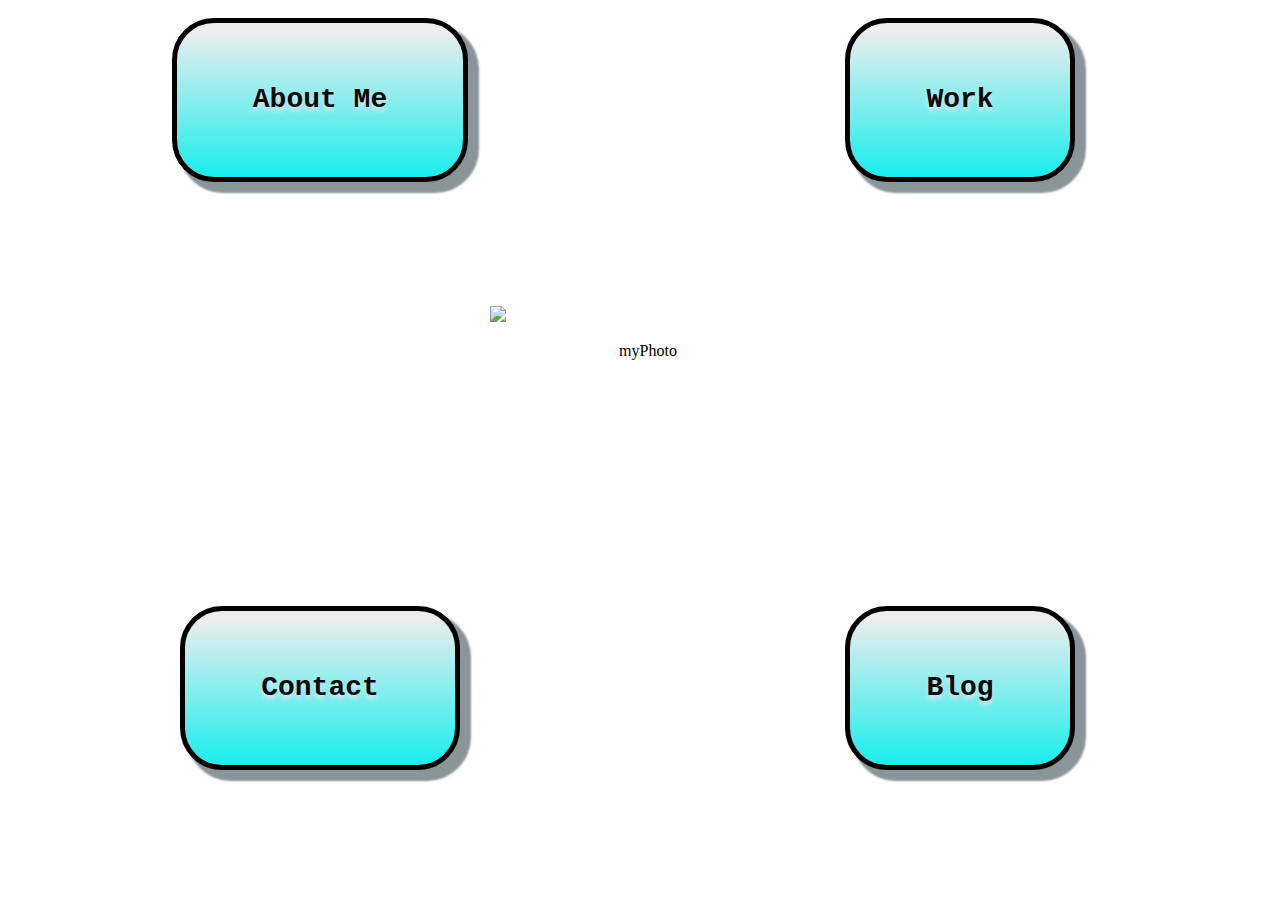
==== index.html @ d7b80ac9 "added navbar and styled index page" ====
<!DOCTYPE html>
<html>
<head>
  <link href="css/bootstrap.css" rel="stylesheet" type="text/css">
      <link href="css/styles.css" rel="stylesheet" type="text/css">
      <script src="js/jquery-3.2.1.js"></script>
      <script src="js/scripts.js"></script>
   <title>My Portfolio</title>
</head>
<body>
  <br />
  <div class="contents">
  <div class="col-md-6 quarter"><a href="about.html" class="myButton">About Me</a></div>
  <div class="col-md-6 quarter"><a href="Work.html" class="myButton">Work</a></div>
  <img src="img/photo.jpg" alt="myPhoto" class="myPhoto"/>
  <div class="col-md-6 quarter"><a href="contact.html" class="myButton">Contact</a></div>
  <div class="col-md-6 quarter">
    <a href="blog.html" class="myButton">Blog</a>
  </div>
</body>
</html>
---- css/styles.css ----
.myPhoto
{
  width:300px;
	height:300px;
  margin:0 auto;
  display: block;
}



.col5{
width: 20%;
float: left;
position: relative;
min-height: 1px;
padding-right: 15px;
padding-left: 15px;
}

html,body {
  padding:0;
  margin:0;
  height:80%;
  min-height:80%;
 }

.quarter{
  width:50%;
  height:100%;
  float:left;
}
.contents{
  height:50%;
  width:100%;
  text-align: center;
vertical-align: middle;
line-height: 90px;
}


      #resume-showing
       {
             display: none;
        }

      .clickable
       {
             cursor: pointer;
             color: #0088cc;
        }

     .clickable:hover
       {
             text-decoration: underline;
       }

       .myButton {
       	-moz-box-shadow: 9px 9px 2px 2px #899599;
       	-webkit-box-shadow: 9px 9px 2px 2px #899599;
       	box-shadow: 9px 9px 2px 2px #899599;
       	background:-webkit-gradient(linear, left top, left bottom, color-stop(0.05, #ededed), color-stop(1, #1aeded));
       	background:-moz-linear-gradient(top, #ededed 5%, #1aeded 100%);
       	background:-webkit-linear-gradient(top, #ededed 5%, #1aeded 100%);
       	background:-o-linear-gradient(top, #ededed 5%, #1aeded 100%);
       	background:-ms-linear-gradient(top, #ededed 5%, #1aeded 100%);
       	background:linear-gradient(to bottom, #ededed 5%, #1aeded 100%);
       	filter:progid:DXImageTransform.Microsoft.gradient(startColorstr='#ededed', endColorstr='#1aeded',GradientType=0);
       	background-color:#ededed;
       	-moz-border-radius:42px;
       	-webkit-border-radius:42px;
       	border-radius:42px;
       	border:5px solid #000000;
       	display:inline-block;
       	cursor:pointer;
       	color:#090a0a;
       	font-family:Courier New;
       	font-size:28px;
       	font-weight:bold;
       	padding:32px 76px;
       	text-decoration:none;
       	text-shadow:0px 4px 4px #e1e2ed;
       }
       .myButton:hover {
       	background:-webkit-gradient(linear, left top, left bottom, color-stop(0.05, #1aeded), color-stop(1, #ededed));
       	background:-moz-linear-gradient(top, #1aeded 5%, #ededed 100%);
       	background:-webkit-linear-gradient(top, #1aeded 5%, #ededed 100%);
       	background:-o-linear-gradient(top, #1aeded 5%, #ededed 100%);
       	background:-ms-linear-gradient(top, #1aeded 5%, #ededed 100%);
       	background:linear-gradient(to bottom, #1aeded 5%, #ededed 100%);
       	filter:progid:DXImageTransform.Microsoft.gradient(startColorstr='#1aeded', endColorstr='#ededed',GradientType=0);
       	background-color:#1aeded;
       }
       .myButton:active {
       	position:relative;
       	top:1px;
       }

       h2
       {
         color: #1aeded;
         font-family:Courier New;
       }

       p
       {
         font-family:Courier New;
       }

       .active
       {
         color: #1aeded;
       }
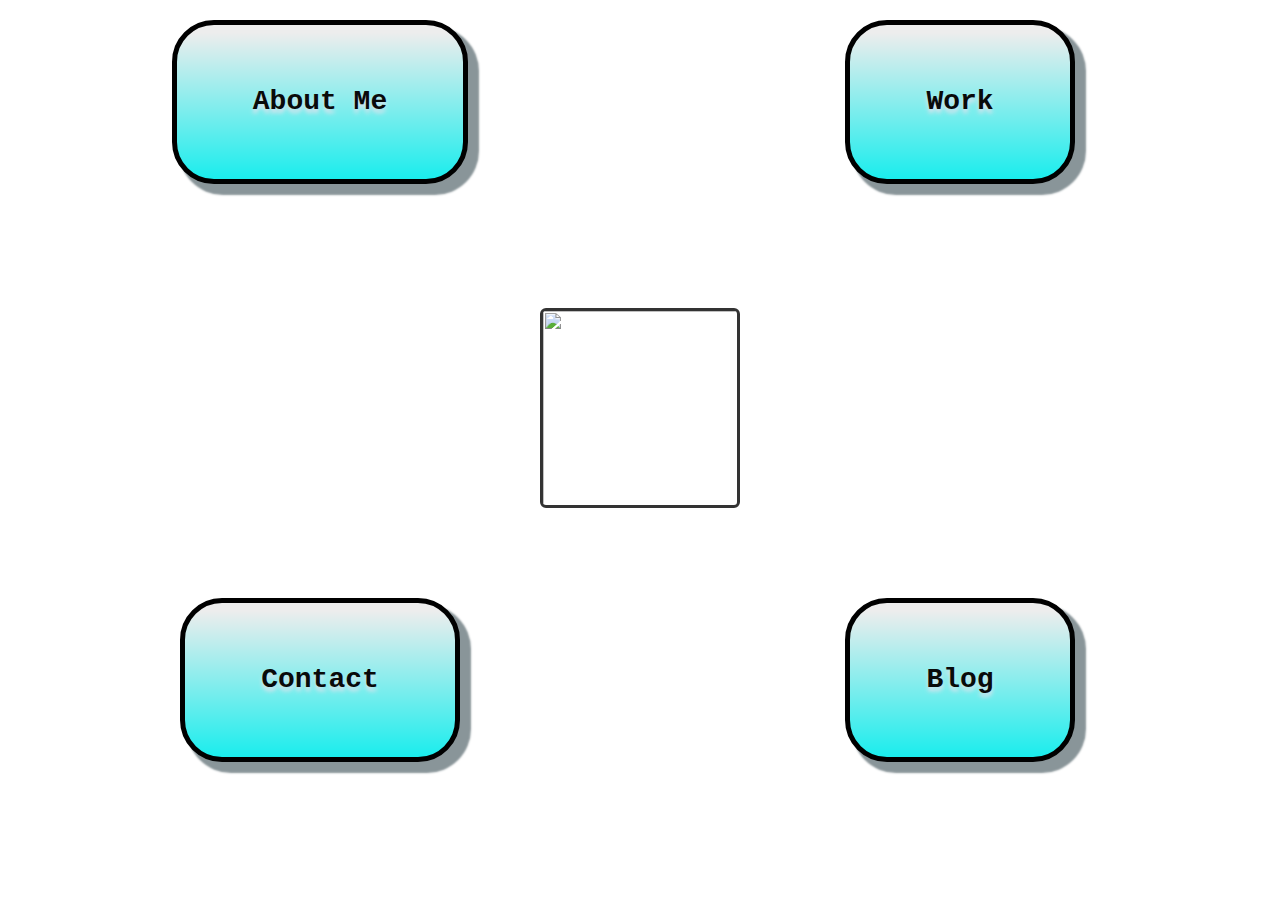
==== commit 0034cda2: "added work.html and blog.html" ====
--- a/index.html
+++ b/index.html
@@ -1,19 +1,25 @@
 <!DOCTYPE html>
 <html>
 <head>
-  <link href="css/bootstrap.css" rel="stylesheet" type="text/css">
-      <link href="css/styles.css" rel="stylesheet" type="text/css">
-      <script src="js/jquery-3.2.1.js"></script>
-      <script src="js/scripts.js"></script>
-   <title>My Portfolio</title>
+<link rel="stylesheet" href="https://maxcdn.bootstrapcdn.com/bootstrap/3.3.7/css/bootstrap.min.css" integrity="sha384-BVYiiSIFeK1dGmJRAkycuHAHRg32OmUcww7on3RYdg4Va+PmSTsz/K68vbdEjh4u" crossorigin="anonymous">
+  <link href="css/styles.css" rel="stylesheet" type="text/css">
+  <script src="js/jquery-3.2.1.js"></script>
+  <script src="js/scripts.js"></script>
+  <title>My Portfolio</title>
 </head>
 <body>
   <br />
   <div class="contents">
   <div class="col-md-6 quarter"><a href="about.html" class="myButton">About Me</a></div>
   <div class="col-md-6 quarter"><a href="Work.html" class="myButton">Work</a></div>
-  <img src="img/photo.jpg" alt="myPhoto" class="myPhoto"/>
+
+
+      <img src="img/photo.jpg" class="img-rounded" id="myPhoto"/>
+
+<br />
+
   <div class="col-md-6 quarter"><a href="contact.html" class="myButton">Contact</a></div>
+
   <div class="col-md-6 quarter">
     <a href="blog.html" class="myButton">Blog</a>
   </div>
--- a/css/styles.css
+++ b/css/styles.css
@@ -1,10 +1,4 @@
-.myPhoto
-{
-  width:300px;
-	height:300px;
-  margin:0 auto;
-  display: block;
-}
+
 
 
 
@@ -110,3 +104,13 @@
        {
          color: #1aeded;
        }
+
+       #myPhoto
+       {
+         width:200px;
+       	 height:200px;
+         margin:0 auto;
+         display: block;
+         position: relative;
+         border: solid;
+       }
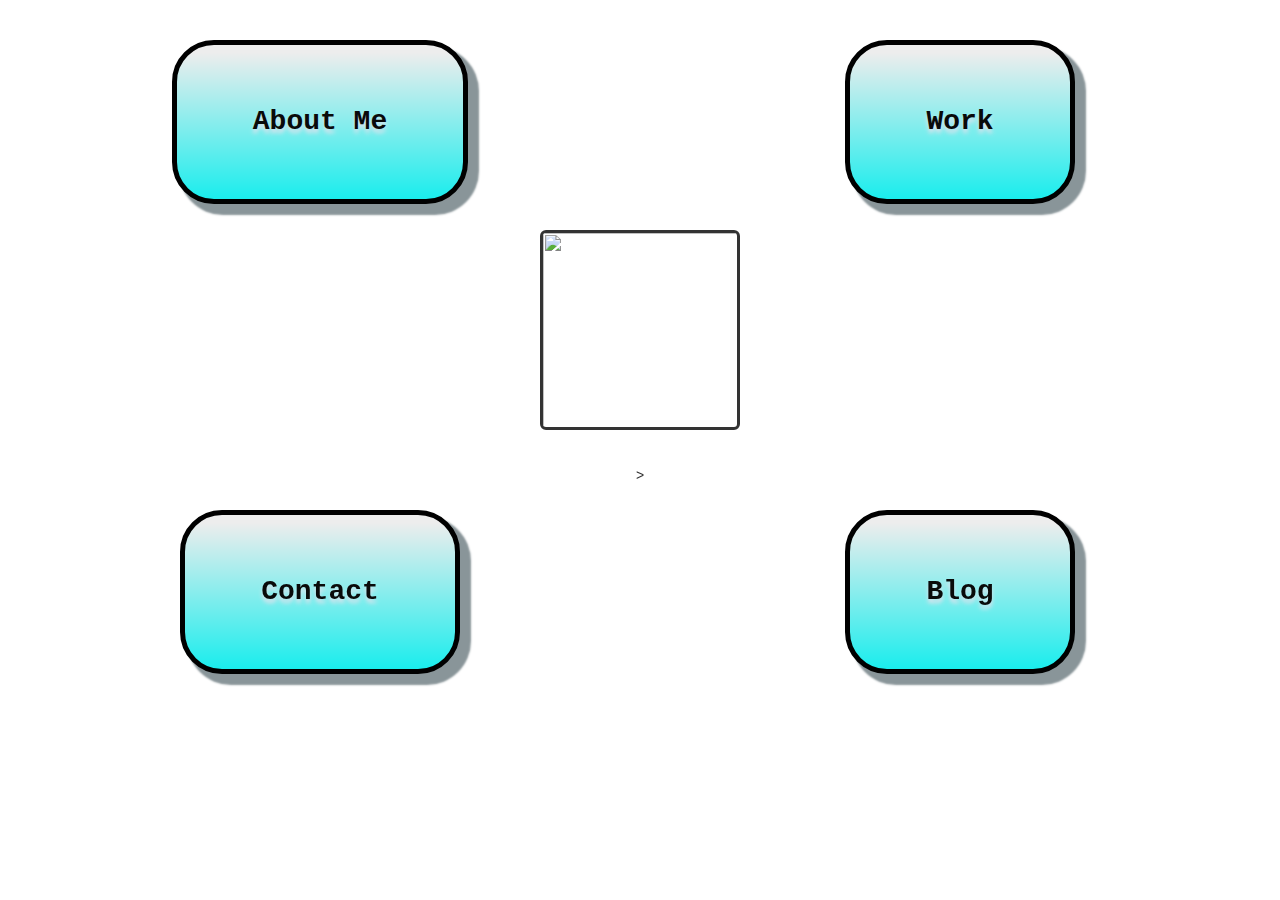
==== commit 1810f7d4: "added jquery to index.html" ====
--- a/index.html
+++ b/index.html
@@ -9,13 +9,24 @@
 </head>
 <body>
   <br />
+  <br />
   <div class="contents">
   <div class="col-md-6 quarter"><a href="about.html" class="myButton">About Me</a></div>
   <div class="col-md-6 quarter"><a href="Work.html" class="myButton">Work</a></div>
+<br />
+  <div id="f1_container">
+  <div id="f1_card" class="shadow">
+    <div class="front face">
+      <img src="img/photo.jpg" class="img-rounded" id="myPhoto"/>>
+    </div>
+    <div class="back face center">
+      <h5>Hi! My name is Sheeja.Welcome to my portfolio!</h5>
+    </div>
+  </div>
+  </div>
 
 
-      <img src="img/photo.jpg" class="img-rounded" id="myPhoto"/>
-
+<br />
 <br />
 
   <div class="col-md-6 quarter"><a href="contact.html" class="myButton">Contact</a></div>
--- a/css/styles.css
+++ b/css/styles.css
@@ -23,12 +23,13 @@
   height:100%;
   float:left;
 }
-.contents{
+.contents
+{
   height:50%;
   width:100%;
   text-align: center;
-vertical-align: middle;
-line-height: 90px;
+  vertical-align: middle;
+  line-height: 90px;
 }
 
 
@@ -113,4 +114,59 @@
          display: block;
          position: relative;
          border: solid;
+         margin-top: 50%;
        }
+
+
+       #f1_container {
+  position: relative;
+  margin: 0px auto;
+  display: block;
+  width: 200px;
+  height: 200px;
+
+}
+#f1_container
+{
+  perspective: 1000;
+}
+#f1_card
+{
+  width: 200px;
+  height: 200px;
+  transform-style: preserve-3d;
+  transition: all 1.0s linear;
+}
+
+#f1_container:hover #f1_card
+ {
+  transform: rotateY(180deg);
+ }
+
+.face
+{
+  position: absolute;
+  width: 200px;
+  height: 200px`;
+  backface-visibility: hidden;
+}
+
+.face.back
+{
+  display: block;
+  transform: rotateY(180deg);
+  box-sizing: border-box;
+  padding: 10px;
+  color: black;
+  text-align: center;
+  background-color: #8effff;
+  border: solid;
+}
+
+h5
+{
+  font-family:Courier New;
+  color: black;
+  font-size: 18px;
+
+}
